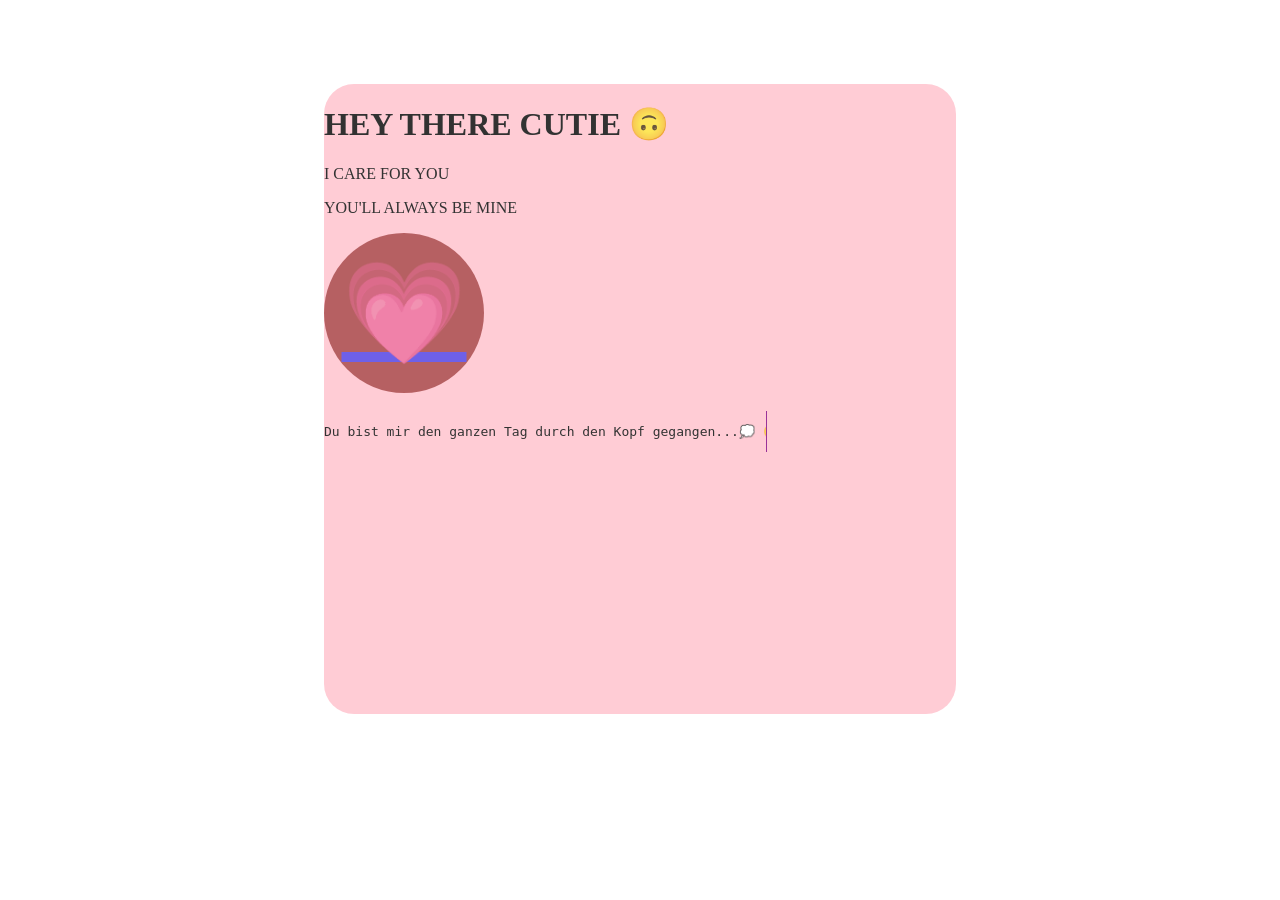
==== index.html @ e8a8ae7c "1.1" ====
<!DOCTYPE html>
<html lang="en">
<head>
    <meta charset="UTF-8">
    <meta name="viewport" content="width=device-width, initial-scale=1.0">
    <title>💘For You💗</title>
    <!-- Link to external CSS file -->
    <link rel="stylesheet" href="style.css">
</head>

<div  class="one">
<body>
    <header>
        <h1>HEY THERE CUTIE 🙃</h1>
       
    </header>
    
           <p>I CARE FOR YOU</p>
    <footer>
        <p> YOU'LL ALWAYS BE MINE </p>
    </footer>
		<div class="circle"><a href="#">💗</a></div><br>
		
		<div class="typewriter">
		<p>
		Du bist mir den ganzen Tag durch den Kopf gegangen...💭           😘
		</p>
		 </div>

    <!-- Link to external JavaScript file -->
    <script src="script.js"></script>
</body>
</div>

</html>
---- style.css ----
body{

	display: flex;
	background: url('33.jpg');
	background-repeat: no-repeat;
	align-content: center;
	justify-content: center; 
}

.one{
	
	/*display: grid;*/
	justify-items: center;
	height: 70vh;
 	margin-top: 6%;
	background-color: pink;
	opacity: 0.8;
	border-radius: 30px;
	width:50%;
	transition: transform 2s ease;
}

.one:hover{
	transform: scale(1.1) translateY(-2px);
	
}


.circle{
	display: flex;
	justify-content: center; 
	align-items: center;
	width: 160px;
	height: 160px;
	border-radius: 50%;
	background-color: maroon;
	opacity: 0.7;
	font-size: 100px;
	transition: transform 2s ease;
}


.circle:hover{
	transform: scale(2.3) translateY(15px);

}



.typewriter {
  overflow: hidden; 
  white-space: nowrap;
  border-right: 1px solid purple; 
  width: 0; 
  font-family: monospace;
  animation: typing 10s steps(30, end) forwards, blink 1s step-end infinite, ease;
  animation-delay: 2s;
}

@keyframes typing {
  from { width: 0; }
  to { width: 70%; } 
}

@keyframes blink {
  50% { border-color: transparent; 
  }
}
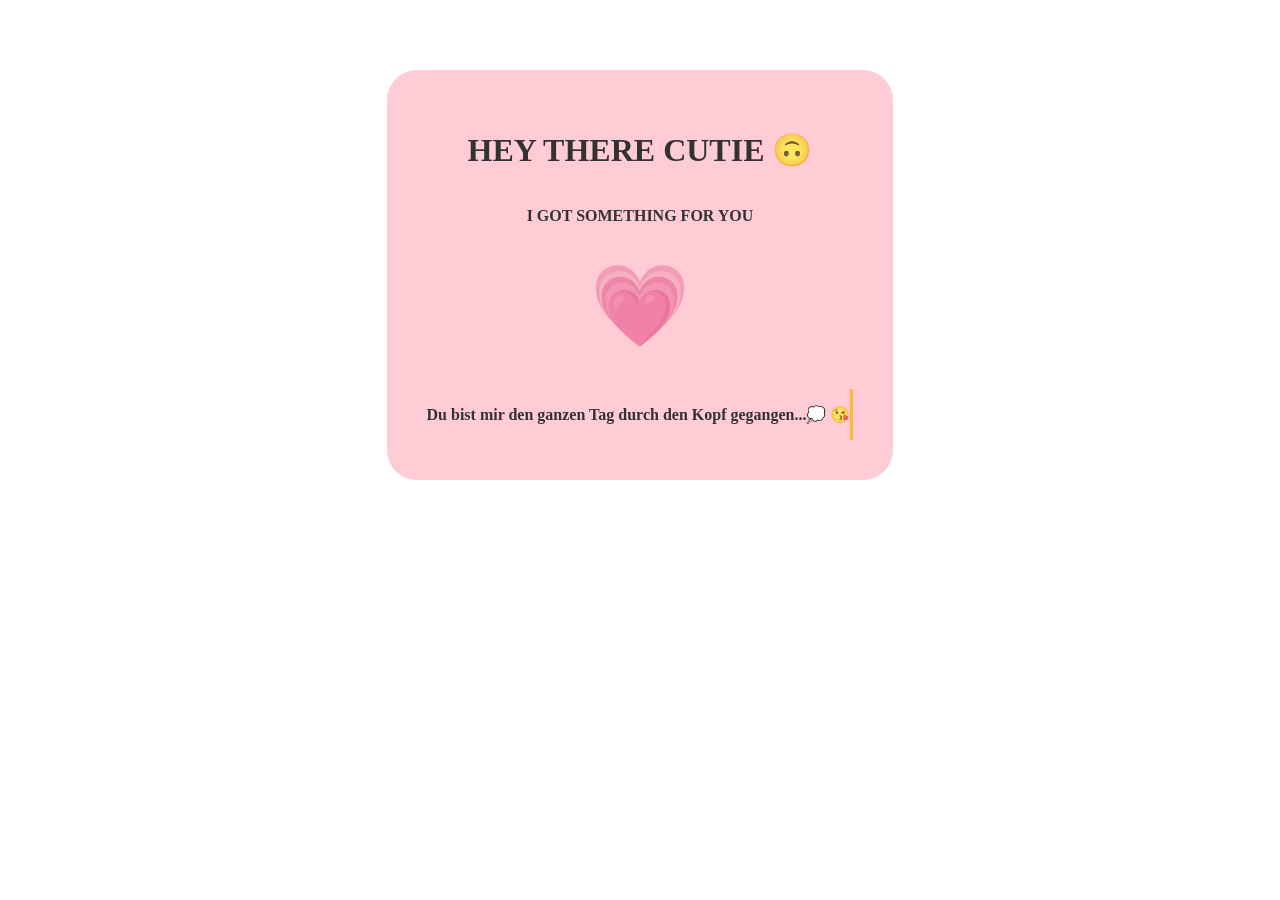
==== commit b05f1885: "Add files via upload" ====
--- a/index.html
+++ b/index.html
@@ -4,34 +4,31 @@
     <meta charset="UTF-8">
     <meta name="viewport" content="width=device-width, initial-scale=1.0">
     <title>💘For You💗</title>
-    <!-- Link to external CSS file -->
     <link rel="stylesheet" href="style.css">
 </head>
 
-<div  class="one">
+
+<div class="a">
 <body>
     <header>
         <h1>HEY THERE CUTIE 🙃</h1>
        
     </header>
     
-           <p>I CARE FOR YOU</p>
-    <footer>
-        <p> YOU'LL ALWAYS BE MINE </p>
-    </footer>
-		<div class="circle"><a href="#">💗</a></div><br>
+           <p>I GOT SOMETHING FOR YOU</p>
+  
+		<div class="circle"><a href="page2.html">💗</a></div><br>
 		
 		<div class="typewriter">
 		<p>
-		Du bist mir den ganzen Tag durch den Kopf gegangen...💭           😘
+		Du bist mir den ganzen Tag durch den Kopf gegangen...💭    		😘
 		</p>
-		 </div>
+</div>
 
-    <!-- Link to external JavaScript file -->
+
     <script src="script.js"></script>
 </body>
 </div>
-
 </html>  
 
 
--- a/style.css
+++ b/style.css
@@ -1,72 +1,81 @@
-
 body{
-
 	display: flex;
-	background: url('33.jpg');
-	background-repeat: no-repeat;
-	align-content: center;
-	justify-content: center; 
+	justify-content: center;
+	margin: 70px;
+	background-image: url("33.jpg");
 }
 
-.one{
-	
-	/*display: grid;*/
-	justify-items: center;
-	height: 70vh;
- 	margin-top: 6%;
+.a{
+	display: flex;
+	flex-direction: column;
+	border-radius: 30px;
+	align-items: center;
 	background-color: pink;
-	opacity: 0.8;
-	border-radius: 30px;
-	width:50%;
-	transition: transform 2s ease;
+	opacity: 80%;
+	font-weight: bolder;
+	padding: 40px;
+	transition: 1s ease transform;
+		
 }
+.a:hover{
+	transform: scale(1.1) translateY(10px);
 
-.one:hover{
-	transform: scale(1.1) translateY(-2px);
-	
+
 }
 
 
 .circle{
 	display: flex;
+	background-color: transparent;
+	opacity: 70%;
 	justify-content: center; 
 	align-items: center;
-	width: 160px;
-	height: 160px;
+	height: 130px;
+	width: 130px;
 	border-radius: 50%;
-	background-color: maroon;
-	opacity: 0.7;
-	font-size: 100px;
-	transition: transform 2s ease;
-}
-
-
-.circle:hover{
-	transform: scale(2.3) translateY(15px);
+	font-size: 500%;
+	font-weight: bold;
+	transition: 3s ease transform;
+	text-decoration: none;
 
 }
 
+a, a:link, a:visited, a:hover, a:active {
+  color: inherit; 
+  text-decoration: none; 
+}
+
+.circle:hover{
+	transform: scale(2.4) translateY(-30px);
+}
+
+.typewriter{
+	
+	overflow: hidden;
+	white-space: nowrap;
+	border-right: 3px solid orange;
+	animation: typing 18s steps(57, end), blink-caret .75s infinite;
+
+}
+
+@keyframes  typing {
+	from { width:0 }
+	to { width:100% }
+}
+
+@keyframes blink-caret {
+	from { border-color:transparent; }
+	to { border-color:orange; }
 
 
-.typewriter {
-  overflow: hidden; 
-  white-space: nowrap;
-  border-right: 1px solid purple; 
-  width: 0; 
-  font-family: monospace;
-  animation: typing 10s steps(30, end) forwards, blink 1s step-end infinite, ease;
-  animation-delay: 2s;
-}
-
-@keyframes typing {
-  from { width: 0; }
-  to { width: 70%; } 
-}
-
-@keyframes blink {
-  50% { border-color: transparent; 
-  }
-}
 
 
- +
+
+
+
+
+
+
+
+
